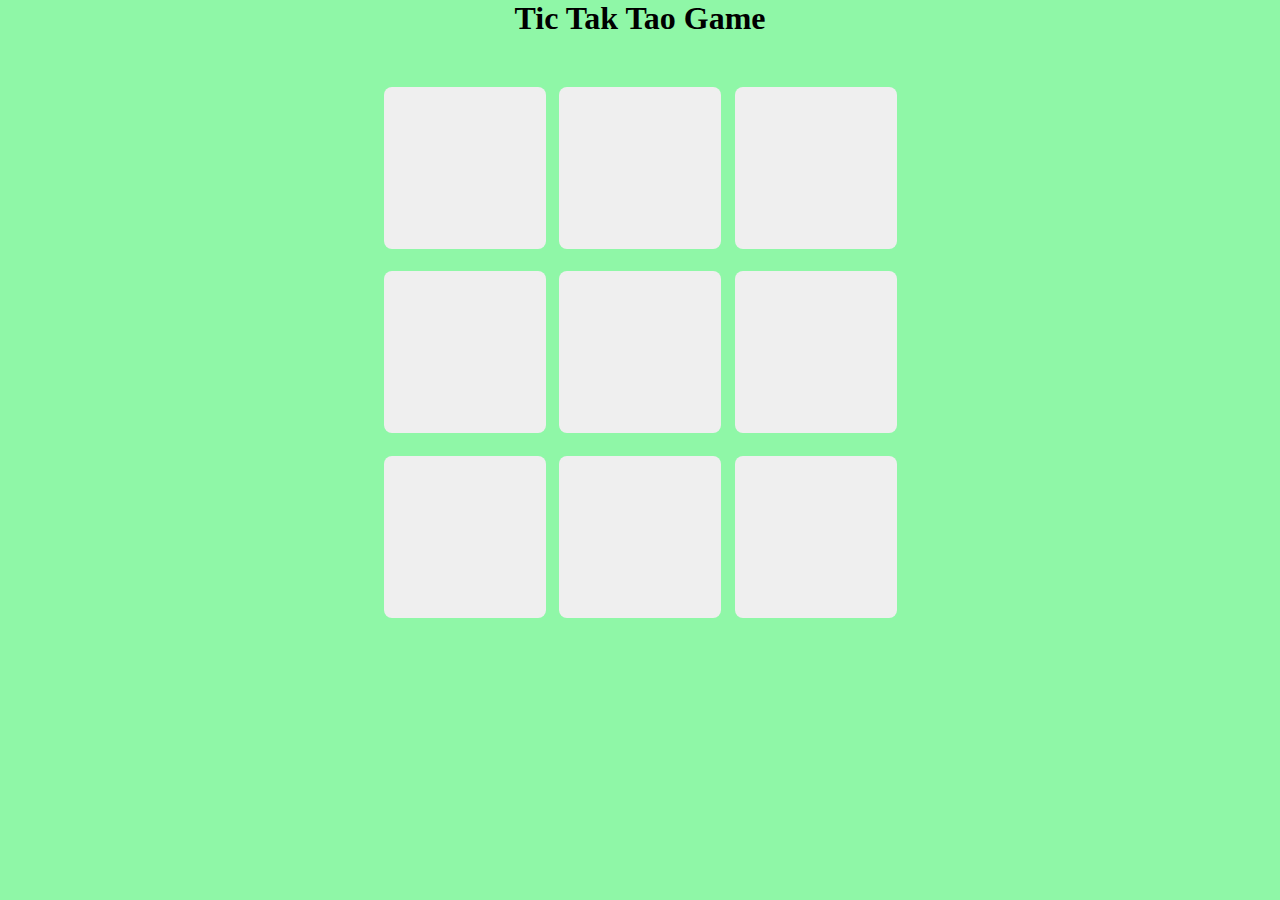
==== tic tac tao/index.html @ 7a90e361 "tic tac tao game" ====
<!DOCTYPE html>
<html lang="en">
<head>
    <meta charset="UTF-8">
    <meta name="viewport" content="width=device-width, initial-scale=1.0">
    <title>tic-tac-tao</title>
    <link rel="stylesheet" href="style.css">
</head>
<body>
    <h1>Tic Tak Tao Game
    </h1>
    <div class="container">
        <div class="game">
            <button class="btn"></button>
            <button class="btn"></button>
            <button class="btn"></button>
            <button class="btn"></button>
            <button class="btn"></button>
            <button class="btn"></button>
            <button class="btn"></button>
            <button class="btn"></button>
            <button class="btn"></button>
        </div>

    </div>
</body>
</html>
---- tic tac tao/style.css ----
*{
    margin:0;
    padding: 0;

}
body{
    text-align: center;
    background-color: #8FF7A7;
}
.container{
    height: 70vh;
    display: flex;
    justify-content: center;
    align-items: center;
}
.game{
    height: 60vmin;
    width: 60vmin;
    display: flex;
    flex-wrap: wrap;
    justify-content: center;
    align-items: center;
    gap: 1.5vmin;
}
.btn
{
    height: 18vmin;
    width: 18vmin;
    border: none;
    border-radius: 8px;
}
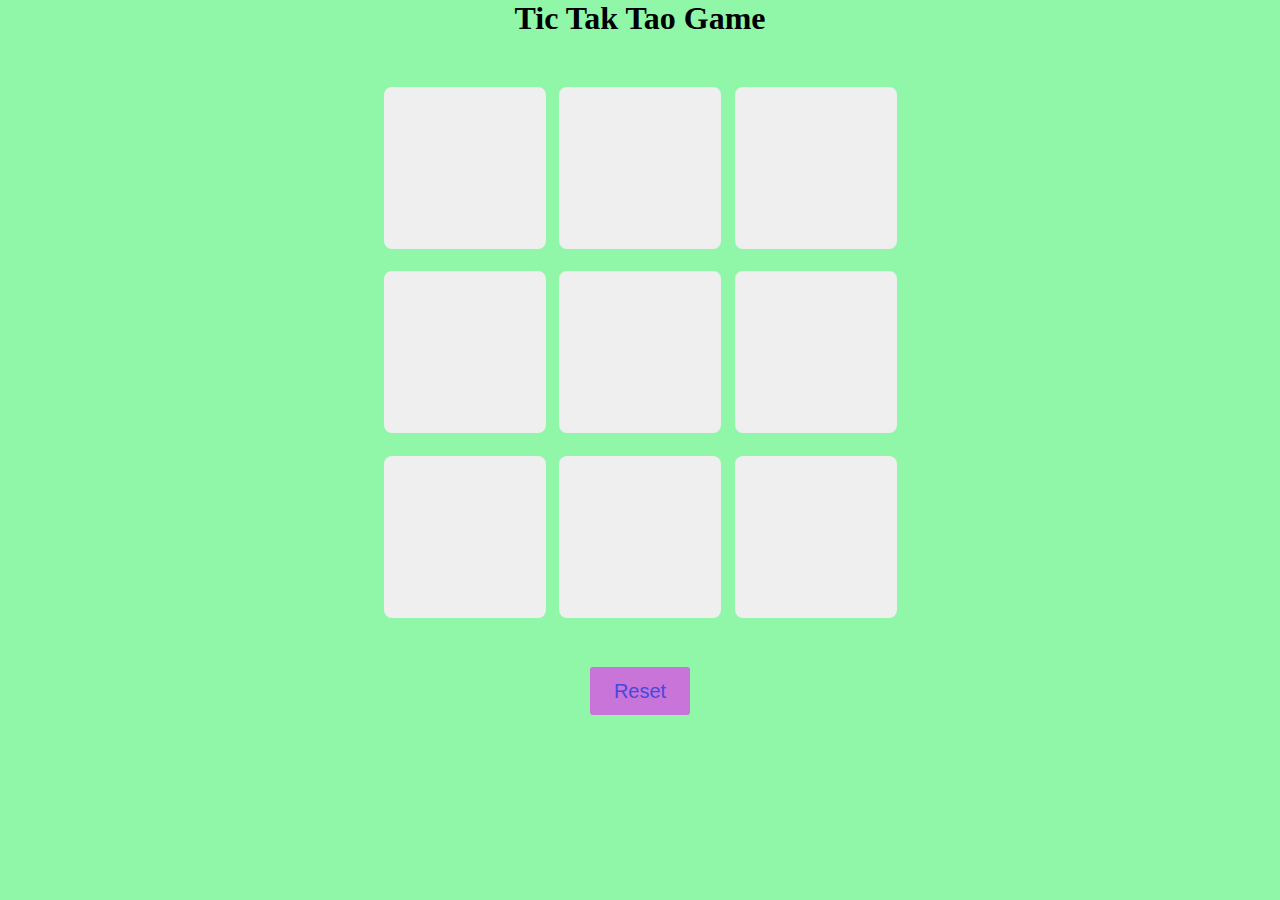
==== commit 8cb57549: "Complete tic tac tao Game" ====
--- a/tic tac tao/index.html
+++ b/tic tac tao/index.html
@@ -9,6 +9,7 @@
 <body>
     <h1>Tic Tak Tao Game
     </h1>
+    <div class="msgContainer  hide" ></div>
     <div class="container">
         <div class="game">
             <button class="btn"></button>
@@ -23,5 +24,7 @@
         </div>
 
     </div>
+    <button class="reset">Reset</button>
+    <script src="script.js"></script>
 </body>
 </html>--- a/tic tac tao/style.css
+++ b/tic tac tao/style.css
@@ -28,4 +28,28 @@
     width: 18vmin;
     border: none;
     border-radius: 8px;
+    font-family: 'Times New Roman', Times, serif;
+    font-size: 40px;
+    color: #FF7F11;
+}
+.reset{
+    font-size: 1.25rem;
+    color: #454ADE;
+    background-color: #C874D9;
+    border-radius: 3px;
+    border: none;
+    width: 100px;
+    height: 3rem;
+}
+
+.msgContainer{
+    font-family: 'Times New Roman', Times, serif;
+    font-size: 5vmin;
+    color: #2511da;
+    border: 1px solid #C874D9;
+    box-sizing: border-box;
+}
+
+.hide{
+    display: none;
 }